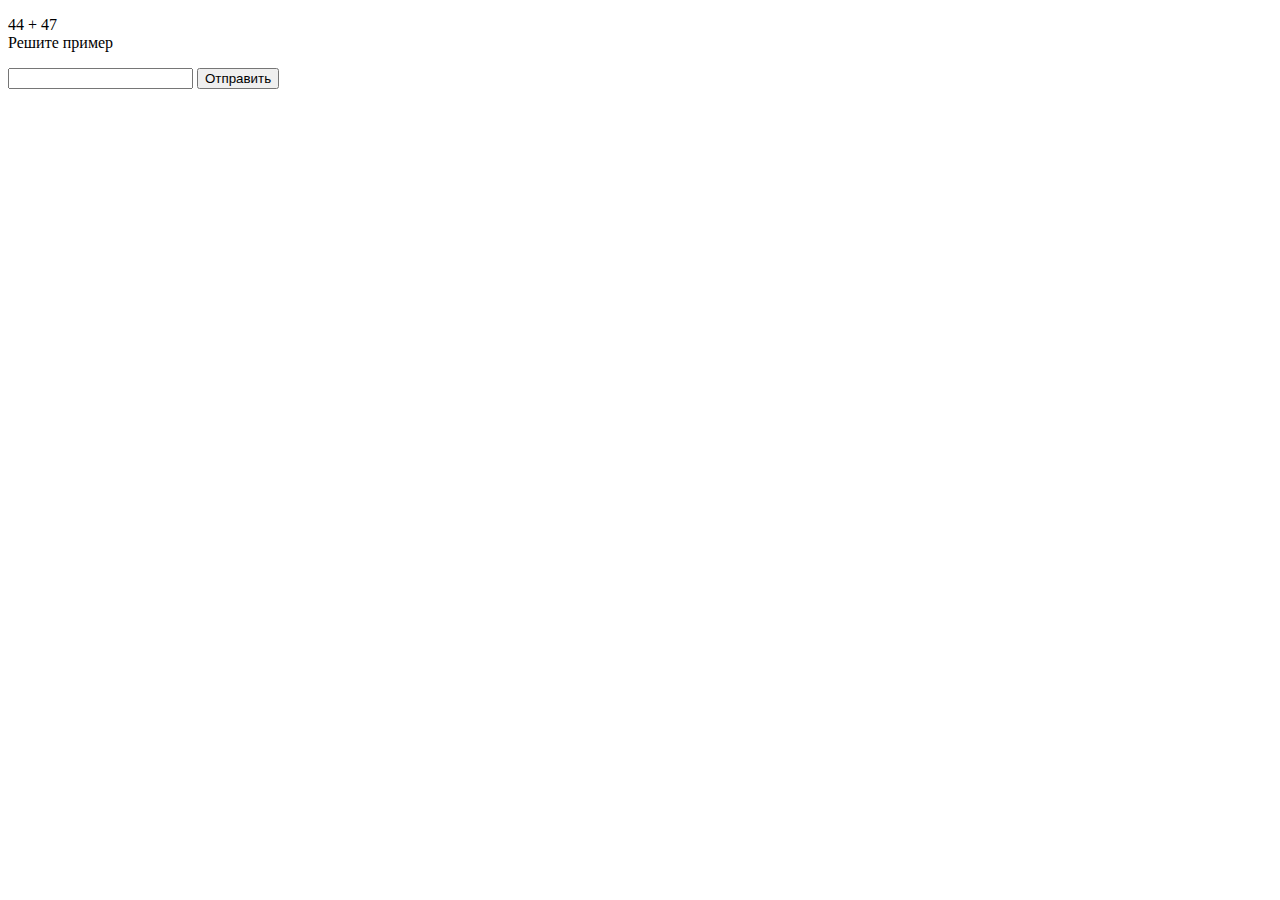
==== captchatest.html @ ffc5b3e9 "add captcha page" ====
<!DOCTYPE html>
<html lang="en">
<head>
    <meta charset="UTF-8">
    <meta name="viewport" content="width=device-width, initial-scale=1.0">
    <title>CAPTCHA с арифметическим примером</title>
    <link rel="stylesheet" href="captcha.css">
</head>
<body>
    <body onload="captcha()"> 
        <p id="text"></p>
        <input type="text" id="captchaEdit" value="" />
        <input type="submit" value="Отправить" onClick="checkCaptcha();" />
    </body>
    <script src="assets/js/captcha.js"></script>
</body>
</html>
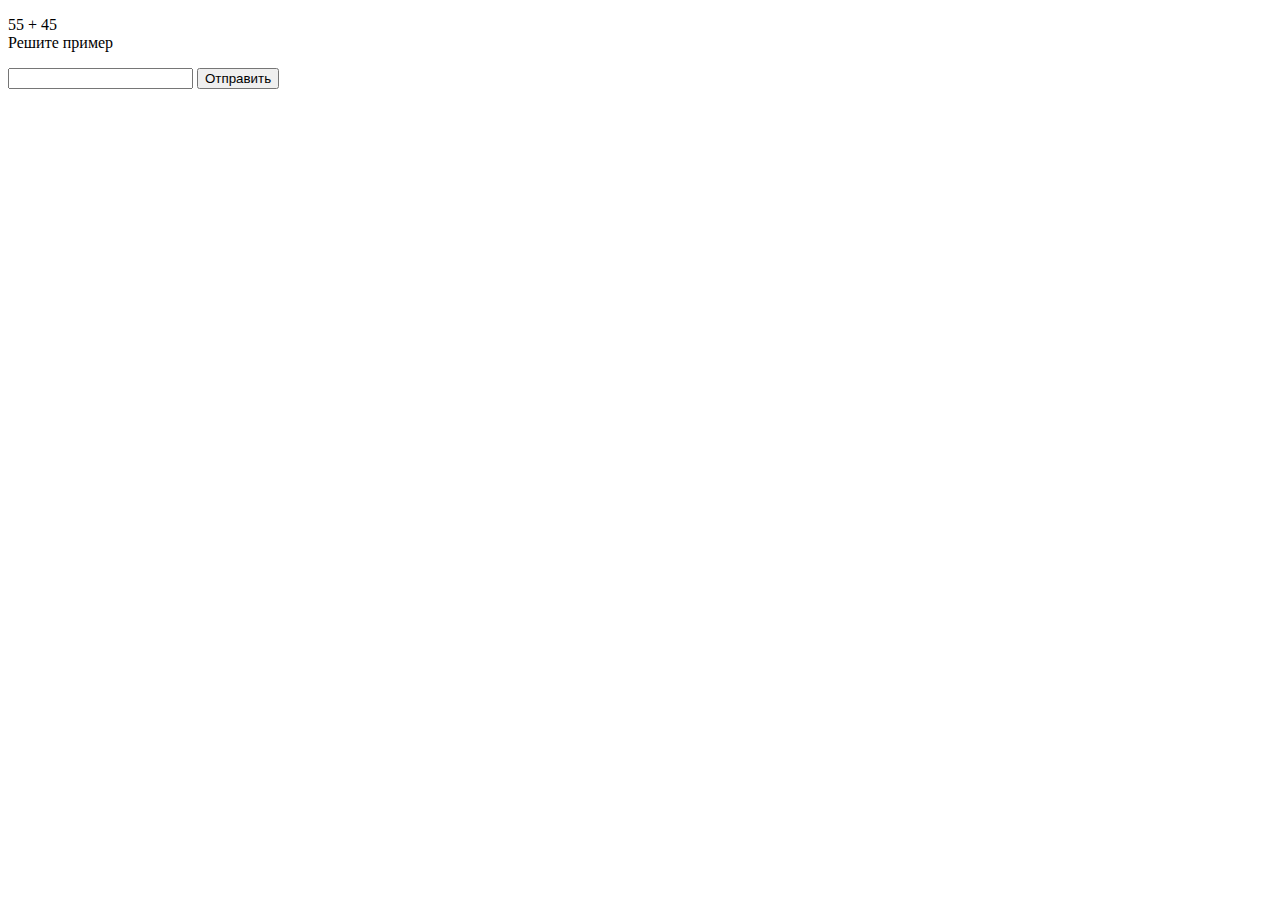
==== commit 755f998a: "Before big style changes" ====
--- a/captchatest.html
+++ b/captchatest.html
@@ -15,4 +15,6 @@
     <script src="assets/js/captcha.js"></script>
 </body>
 </html>
- + 
+
+  